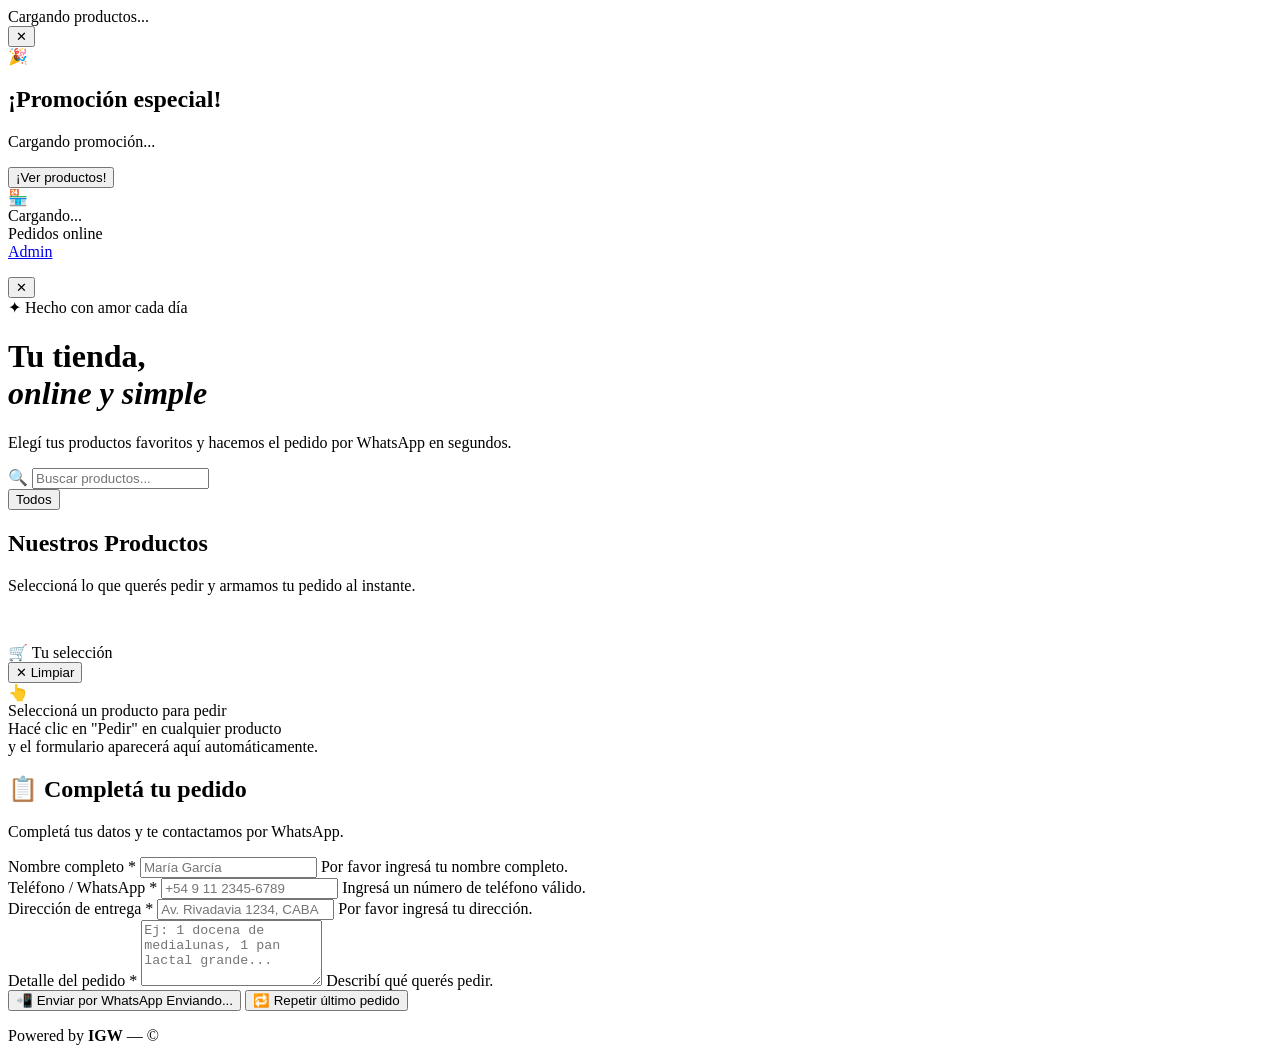
==== public/index.html @ bacd6e90 "Create index.html" ====
<!DOCTYPE html>
<html lang="es">
<head>
  <meta charset="UTF-8" />
  <meta name="viewport" content="width=device-width, initial-scale=1.0" />
  <meta name="description" content="Pedidos online" />
  <title>Tienda Online</title>
  <link rel="preconnect" href="https://fonts.googleapis.com" />
  <link rel="preconnect" href="https://fonts.gstatic.com" crossorigin />
  <link rel="stylesheet" href="styles.css" />
</head>
<body>

<!-- ── Loader ──────────────────────────────────────────────── -->
<div id="global-loader" role="status" aria-label="Cargando">
  <div class="loader-ring"></div>
  <div class="loader-text">Cargando productos...</div>
</div>

<!-- ── Toast container ─────────────────────────────────────── -->
<div id="toast-container" aria-live="polite"></div>

<!-- ── Modal Promo ─────────────────────────────────────────── -->
<div id="promo-modal" class="hidden" role="dialog" aria-modal="true" aria-labelledby="modal-title">
  <div class="modal-box">
    <button class="modal-close-btn" id="modal-close" aria-label="Cerrar">✕</button>
    <div class="modal-emoji">🎉</div>
    <h2 class="modal-title" id="modal-title">¡Promoción especial!</h2>
    <p class="modal-desc" id="modal-desc">Cargando promoción...</p>
    <button class="btn-modal" id="modal-cta">¡Ver productos!</button>
  </div>
</div>

<!-- ── Header ──────────────────────────────────────────────── -->
<header id="site-header">
  <div class="header-inner">
    <div class="brand">
      <div class="brand-icon">🏪</div>
      <div>
        <div class="brand-name" id="header-name">Cargando...</div>
        <div class="brand-tagline">Pedidos online</div>
      </div>
    </div>
    <div class="header-actions">
      <a href="../admin/login.html" class="header-admin-link">Admin</a>
    </div>
  </div>
</header>

<!-- ── Promo Banner ─────────────────────────────────────────── -->
<div id="promo-banner" class="hidden">
  <p class="promo-text" id="promo-title"></p>
  <p class="promo-desc" id="promo-subdesc"></p>
  <button id="promo-close" aria-label="Cerrar promoción">✕</button>
</div>

<!-- ── Hero ─────────────────────────────────────────────────── -->
<div class="hero-section">
  <!-- .hero-overlay se inyecta por JS si hay imagen de fondo -->
  <div class="hero-inner">
    <div class="hero-eyebrow">✦ Hecho con amor cada día</div>
    <h1 class="hero-title">Tu tienda,<br><em>online y simple</em></h1>
    <p class="hero-subtitle">Elegí tus productos favoritos y hacemos el pedido por WhatsApp en segundos.</p>
  </div>
</div>

<!-- ── Main ─────────────────────────────────────────────────── -->
<main>

  <!-- Búsqueda y categorías -->
  <section class="search-section" aria-label="Buscar y filtrar">
    <div class="search-wrap">
      <span class="icon" aria-hidden="true">🔍</span>
      <input
        type="search"
        id="search-input"
        placeholder="Buscar productos..."
        autocomplete="off"
        aria-label="Buscar productos"
      />
    </div>
    <!-- Los botones de categoría se generan dinámicamente desde JS -->
    <!-- Si el negocio no tiene categorías configuradas, se muestran estos por defecto -->
    <div class="category-filters" role="group" aria-label="Filtrar por categoría">
      <button class="cat-btn active" data-cat="all">Todos</button>
    </div>
  </section>

  <!-- Productos -->
  <section id="products-section">
    <h2>Nuestros Productos</h2>
    <p class="section-subtitle">Seleccioná lo que querés pedir y armamos tu pedido al instante.</p>
    <div id="products-grid" aria-live="polite"></div>
  </section>

  <div style="height: 2rem;"></div>

  <!-- Resumen del carrito -->
  <div id="cart-summary" class="hidden" aria-live="polite">
    <div>
      <div class="cart-items-title">🛒 Tu selección</div>
      <div class="cart-items-list" id="cart-items-list"></div>
    </div>
    <button class="cart-clear-btn" id="btn-clear-cart">✕ Limpiar</button>
  </div>

  <!-- CTA vacío -->
  <div id="order-cta">
    <div class="cta-icon">👆</div>
    <div class="cta-title">Seleccioná un producto para pedir</div>
    <div class="cta-desc">Hacé clic en "Pedir" en cualquier producto<br>y el formulario aparecerá aquí automáticamente.</div>
  </div>

  <!-- Formulario de Pedido -->
  <section id="order-section" aria-labelledby="order-title">
    <div class="order-header">
      <h2 id="order-title">📋 Completá tu pedido</h2>
      <p class="order-subtitle">Completá tus datos y te contactamos por WhatsApp.</p>
    </div>

    <form id="order-form" novalidate>
      <div class="form-grid">

        <div class="form-group" id="fg-nombre">
          <label for="f-nombre">Nombre completo *</label>
          <input type="text" id="f-nombre" placeholder="María García" autocomplete="name" />
          <span class="error-msg">Por favor ingresá tu nombre completo.</span>
        </div>

        <div class="form-group" id="fg-tel">
          <label for="f-tel">Teléfono / WhatsApp *</label>
          <input type="tel" id="f-tel" placeholder="+54 9 11 2345-6789" autocomplete="tel" />
          <span class="error-msg">Ingresá un número de teléfono válido.</span>
        </div>

        <div class="form-group full" id="fg-dir">
          <label for="f-dir">Dirección de entrega *</label>
          <input type="text" id="f-dir" placeholder="Av. Rivadavia 1234, CABA" autocomplete="street-address" />
          <span class="error-msg">Por favor ingresá tu dirección.</span>
        </div>

        <div class="form-group full" id="fg-pedido">
          <label for="f-pedido">Detalle del pedido *</label>
          <textarea id="f-pedido" rows="4"
            placeholder="Ej: 1 docena de medialunas, 1 pan lactal grande..."></textarea>
          <span class="error-msg">Describí qué querés pedir.</span>
        </div>

      </div>

      <div class="form-actions">
        <button type="submit" class="btn-primary" id="btn-enviar">
          <span id="btn-text">📲 Enviar por WhatsApp</span>
          <span id="btn-loading" class="hidden">Enviando...</span>
        </button>
        <button type="button" class="btn-secondary" id="btn-repetir">
          🔁 Repetir último pedido
        </button>
      </div>
    </form>
  </section>

  <!-- Info negocio -->
  <div id="negocio-info">
    <span id="info-tel"></span>
    <span id="info-dir"></span>
  </div>

</main>

<footer>
  <p>Powered by <strong>IGW</strong> — © <span id="year"></span></p>
</footer>

<script type="module" src="app.js"></script>
</body>
</html>
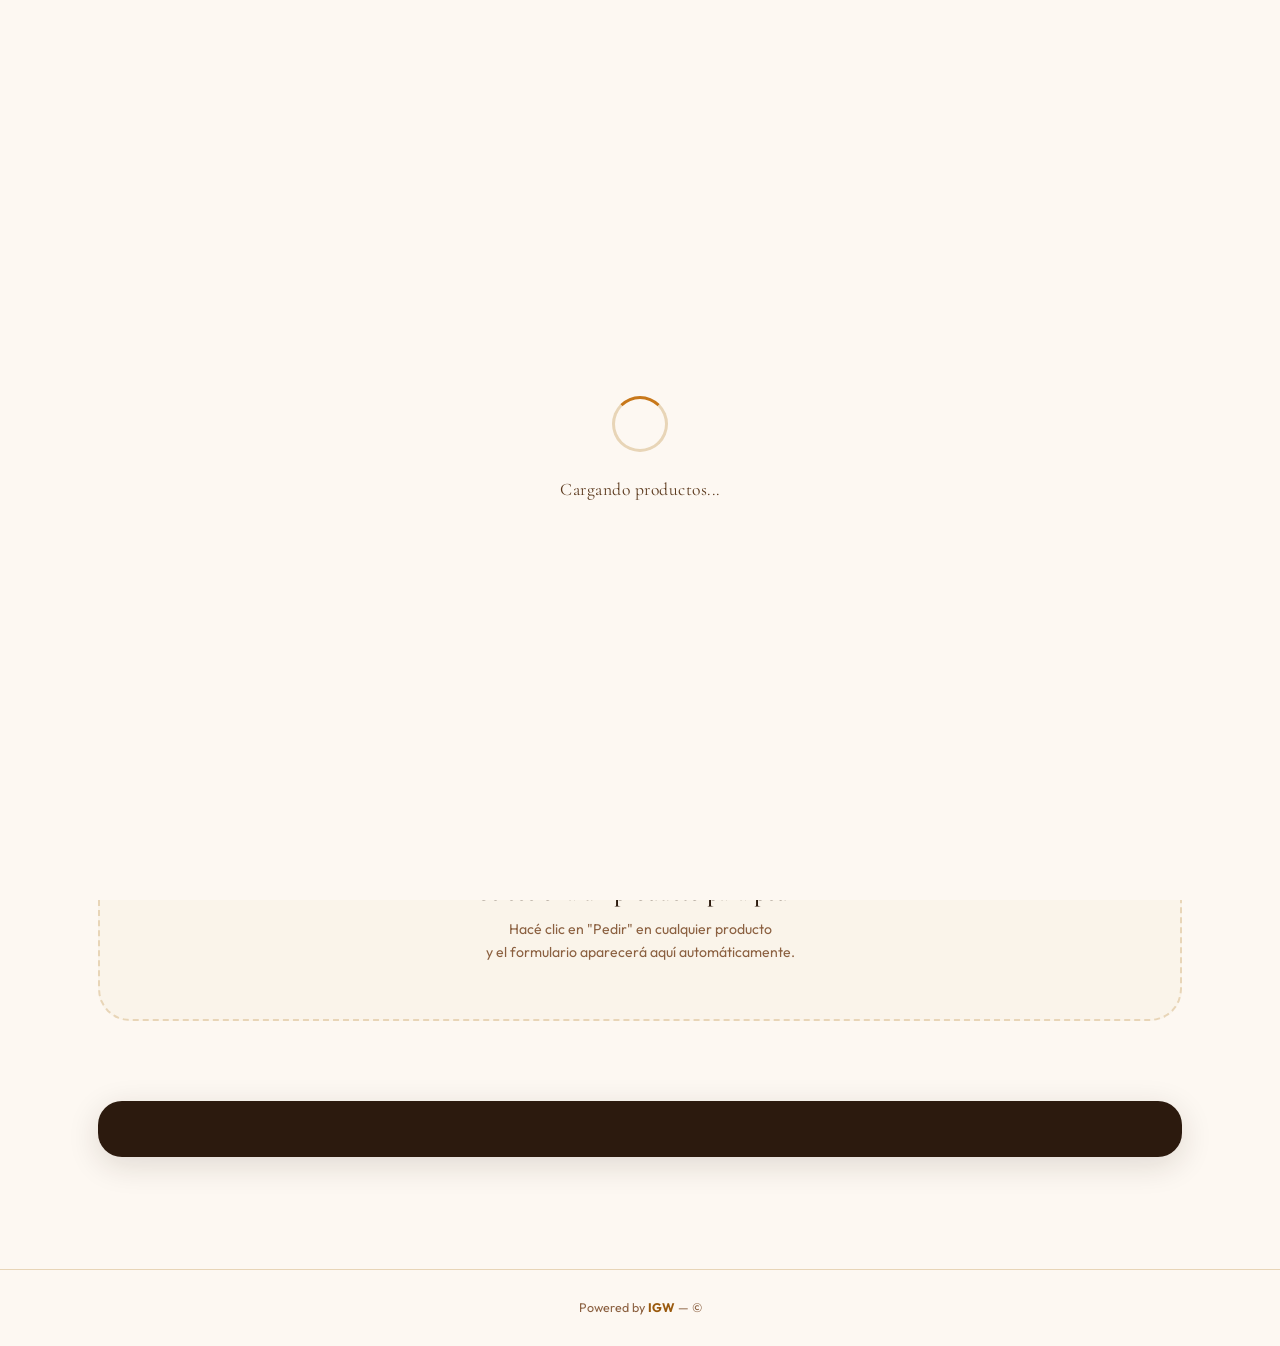
==== commit d67a6719: "Update index.html" ====
--- a/public/index.html
+++ b/public/index.html
@@ -172,6 +172,27 @@
   <p>Powered by <strong>IGW</strong> — © <span id="year"></span></p>
 </footer>
 
+<!-- ── Modal Detalle Producto ──────────────────────────────── -->
+<div id="modal-producto" class="hidden" role="dialog" aria-modal="true" aria-labelledby="mp-nombre">
+  <div class="mp-overlay" id="mp-overlay"></div>
+  <div class="mp-box">
+    <button class="mp-close" id="mp-close" aria-label="Cerrar">✕</button>
+    <div class="mp-img-wrap">
+      <img id="mp-imagen" src="" alt="" />
+      <span class="mp-badge" id="mp-badge"></span>
+    </div>
+    <div class="mp-body">
+      <span class="mp-category" id="mp-category"></span>
+      <h2 class="mp-nombre" id="mp-nombre"></h2>
+      <p class="mp-desc" id="mp-desc"></p>
+      <div class="mp-footer">
+        <span class="mp-price" id="mp-price"></span>
+        <button class="btn-pedido mp-btn-pedir" id="mp-btn-pedir">Pedir</button>
+      </div>
+    </div>
+  </div>
+</div>
+
 <script type="module" src="app.js"></script>
 </body>
 </html>
--- a/public/styles.css
+++ b/public/styles.css
@@ -0,0 +1,800 @@
+
+
+@import url('https://fonts.googleapis.com/css2?family=Cormorant+Garamond:ital,wght@0,400;0,600;0,700;1,400;1,600&family=Outfit:wght@300;400;500;600;700&display=swap');
+
+/* ── Variables ─────────────────────────────────────────────── */
+:root {
+  --cream:        #FDF8F2;
+  --warm-white:   #FFFCF7;
+  --amber:        #C8781A;
+  --amber-dark:   #9A5A0E;
+  --amber-light:  #F0A843;
+  --amber-glow:   rgba(200,120,26,.18);
+  --brown:        #2C1A0E;
+  --brown-mid:    #5C3A1E;
+  --brown-light:  #8B6040;
+  --sand:         #E8D5B7;
+  --sand-light:   #F5ECD8;
+  --sand-subtle:  #FAF4EA;
+  --green-ok:     #2D7A4F;
+  --green-bg:     rgba(45,122,79,.10);
+  --red-no:       #B83232;
+  --red-bg:       rgba(184,50,50,.10);
+  --shadow-xs:    0 1px 4px rgba(44,26,14,.07);
+  --shadow-sm:    0 2px 12px rgba(44,26,14,.10);
+  --shadow-md:    0 8px 32px rgba(44,26,14,.14);
+  --shadow-lg:    0 20px 60px rgba(44,26,14,.18);
+  --shadow-amber: 0 8px 32px rgba(200,120,26,.25);
+  --radius-sm:    8px;
+  --radius:       16px;
+  --radius-lg:    24px;
+  --radius-xl:    32px;
+  --transition:   .24s cubic-bezier(.4,0,.2,1);
+  --transition-spring: .35s cubic-bezier(.34,1.4,.64,1);
+  --font-display: 'Cormorant Garamond', Georgia, serif;
+  --font-body:    'Outfit', system-ui, sans-serif;
+  --max-w:        1140px;
+}
+
+/* ── Reset ─────────────────────────────────────────────────── */
+*, *::before, *::after { box-sizing: border-box; margin: 0; padding: 0; }
+html { scroll-behavior: smooth; font-size: 16px; -webkit-font-smoothing: antialiased; }
+body {
+  font-family: var(--font-body);
+  background: var(--cream);
+  color: var(--brown);
+  line-height: 1.6;
+  min-height: 100vh;
+  overflow-x: hidden;
+}
+img { display: block; max-width: 100%; }
+a   { color: inherit; text-decoration: none; }
+button { cursor: pointer; border: none; background: none; font-family: inherit; }
+input, textarea, select { font-family: inherit; }
+
+/* ── Utilidades ────────────────────────────────────────────── */
+.sr-only { position:absolute; width:1px; height:1px; overflow:hidden; clip:rect(0,0,0,0); white-space:nowrap; }
+.hidden  { display: none !important; }
+
+/* ── Loader global ─────────────────────────────────────────── */
+#global-loader {
+  position: fixed; inset: 0;
+  background: var(--cream);
+  display: flex; flex-direction: column; align-items: center; justify-content: center;
+  gap: 1.5rem;
+  z-index: 9999;
+  transition: opacity .5s ease, visibility .5s ease;
+}
+#global-loader.fade-out { opacity: 0; visibility: hidden; pointer-events: none; }
+.loader-ring {
+  width: 56px; height: 56px;
+  border: 3px solid var(--sand);
+  border-top-color: var(--amber);
+  border-radius: 50%;
+  animation: spin .8s linear infinite;
+}
+.loader-text {
+  font-family: var(--font-display);
+  font-size: 1.1rem; color: var(--brown-mid);
+  letter-spacing: .5px;
+  animation: pulse 1.5s ease-in-out infinite;
+}
+@keyframes spin  { to { transform: rotate(360deg); } }
+@keyframes pulse { 0%,100%{opacity:.5} 50%{opacity:1} }
+
+/* ── Header ────────────────────────────────────────────────── */
+#site-header {
+  background: var(--brown);
+  color: var(--cream);
+  position: sticky; top: 0; z-index: 100;
+  box-shadow: 0 2px 20px rgba(44,26,14,.3);
+}
+.header-inner {
+  max-width: var(--max-w); margin: auto;
+  display: flex; align-items: center; justify-content: space-between;
+  height: 72px; padding: 0 1.75rem; gap: 1rem;
+}
+.brand { display: flex; align-items: center; gap: .85rem; }
+.brand-icon {
+  width: 44px; height: 44px;
+  background: linear-gradient(135deg, var(--amber) 0%, var(--amber-dark) 100%);
+  border-radius: 12px;
+  display: flex; align-items: center; justify-content: center;
+  font-size: 1.4rem;
+  box-shadow: 0 4px 12px rgba(200,120,26,.4);
+  flex-shrink: 0;
+}
+.brand-name {
+  font-family: var(--font-display);
+  font-size: 1.45rem; font-weight: 700;
+  letter-spacing: -.3px; line-height: 1.1;
+  color: var(--warm-white);
+}
+.brand-tagline {
+  font-size: .65rem; font-weight: 400;
+  opacity: .5; letter-spacing: 1.5px; text-transform: uppercase;
+  margin-top: .1rem; color: var(--sand);
+}
+.header-actions { display: flex; align-items: center; gap: .75rem; }
+.header-admin-link {
+  font-size: .75rem; opacity: .4; color: var(--sand);
+  transition: opacity var(--transition);
+  padding: .4rem .75rem;
+  border: 1px solid rgba(255,255,255,.12);
+  border-radius: 6px;
+}
+.header-admin-link:hover { opacity: .75; }
+
+/* ── Promo Banner ──────────────────────────────────────────── */
+#promo-banner {
+  background: linear-gradient(90deg, var(--amber-dark) 0%, var(--amber) 50%, var(--amber-light) 100%);
+  color: #000000;
+  padding: .9rem 1.75rem;
+  text-align: center;
+  position: relative;
+  overflow: hidden;
+}
+#promo-banner::before {
+  content:'';
+  position: absolute; inset: 0;
+  background: repeating-linear-gradient(-45deg, transparent 0px, transparent 10px, rgba(255,255,255,.03) 10px, rgba(255,255,255,.03) 20px);
+}
+#promo-banner .promo-text {
+  font-family: var(--font-display);
+  font-size: 1.05rem; font-weight: 600;
+  position: relative;
+}
+#promo-banner .promo-desc {
+  font-size: .82rem; opacity: .9; margin-top: .15rem;
+  position: relative;
+}
+#promo-close {
+  position: absolute; right: 1rem; top: 50%; transform: translateY(-50%);
+  color: #fff; opacity: .7; font-size: 1.2rem; padding: .4rem;
+  width: 32px; height: 32px; display: flex; align-items: center; justify-content: center;
+  border-radius: 50%; transition: all var(--transition);
+}
+#promo-close:hover { opacity: 1; background: rgba(255,255,255,.2); }
+
+/* ── Hero section ──────────────────────────────────────────── */
+.hero-section {
+  background: var(--brown);
+  color: var(--cream);
+  padding: 3.5rem 1.75rem 3rem;
+  position: relative;
+  overflow: hidden;
+}
+
+/* Gradiente decorativo — se oculta cuando hay imagen de fondo */
+.hero-section::before {
+  content: '';
+  position: absolute; inset: 0;
+  background:
+    radial-gradient(ellipse 80% 60% at 70% 50%, rgba(200,120,26,.2) 0%, transparent 60%),
+    radial-gradient(ellipse 50% 80% at 10% 80%, rgba(200,120,26,.12) 0%, transparent 50%);
+  transition: opacity .4s ease;
+  pointer-events: none;
+}
+/* ✅ Cuando hay imagen de fondo, el ::before decorativo se oculta */
+.hero-section.has-bg-image::before { opacity: 0; }
+
+.hero-section::after {
+  content: '';
+  position: absolute; bottom: 0; left: 0; right: 0; height: 1px;
+  background: linear-gradient(90deg, transparent, var(--amber), transparent);
+  z-index: 2;
+}
+
+/* ✅ Overlay oscuro inyectado por JS sobre la imagen de fondo */
+.hero-overlay {
+  position: absolute; inset: 0;
+  pointer-events: none;
+  z-index: 1;
+  transition: background .3s ease;
+}
+
+.hero-inner {
+  max-width: var(--max-w); margin: auto;
+  position: relative;
+  z-index: 2;           /* ✅ siempre encima del overlay */
+  display: flex; flex-direction: column; gap: .75rem;
+}
+.hero-eyebrow {
+  font-size: .72rem; font-weight: 600; letter-spacing: 2.5px;
+  text-transform: uppercase; color: var(--amber-light); opacity: .9;
+}
+.hero-title {
+  font-family: var(--font-display);
+  font-size: clamp(2rem, 5vw, 3rem); font-weight: 700;
+  line-height: 1.1;
+  color: var(--warm-white);
+}
+.hero-title em { color: var(--amber-light); font-style: italic; }
+.hero-subtitle {
+  font-size: .95rem; color: var(--sand); opacity: .8;
+  max-width: 480px; line-height: 1.65;
+}
+
+/* ── Main layout ───────────────────────────────────────────── */
+main { max-width: var(--max-w); margin: 0 auto; padding: 2.5rem 1.75rem 5rem; }
+
+/* ── Search & Filters ──────────────────────────────────────── */
+.search-section {
+  display: flex; flex-direction: column; gap: 1.1rem;
+  margin-bottom: 2.75rem;
+}
+.search-wrap { position: relative; }
+.search-wrap .icon {
+  position: absolute; left: 1.1rem; top: 50%; transform: translateY(-50%);
+  color: var(--brown-light); font-size: 1rem; pointer-events: none;
+  z-index: 1;
+}
+#search-input {
+  width: 100%;
+  padding: 1rem 1.1rem 1rem 3rem;
+  border: 2px solid var(--sand);
+  border-radius: var(--radius);
+  background: var(--warm-white);
+  font-size: .95rem; color: var(--brown);
+  transition: border-color var(--transition), box-shadow var(--transition);
+  box-shadow: var(--shadow-xs);
+}
+#search-input:focus {
+  outline: none;
+  border-color: var(--amber);
+  box-shadow: 0 0 0 4px var(--amber-glow), var(--shadow-xs);
+}
+#search-input::placeholder { color: var(--brown-light); opacity: .6; }
+
+.category-filters { display: flex; gap: .6rem; flex-wrap: wrap; }
+.cat-btn {
+  padding: .55rem 1.2rem;
+  border-radius: 999px;
+  border: 1.5px solid var(--sand);
+  background: var(--warm-white);
+  color: var(--brown-mid);
+  font-size: .85rem; font-weight: 500;
+  transition: all var(--transition);
+}
+.cat-btn:hover  { border-color: var(--amber-light); color: var(--amber-dark); background: var(--sand-subtle); }
+.cat-btn.active { background: var(--brown); border-color: var(--brown); color: var(--cream); box-shadow: var(--shadow-sm); }
+
+/* ── Productos section ─────────────────────────────────────── */
+#products-section { margin-bottom: 3rem; }
+#products-section h2 {
+  font-family: var(--font-display);
+  font-size: 1.9rem; font-weight: 700;
+  margin-bottom: .4rem; color: var(--brown); line-height: 1;
+}
+.section-subtitle { font-size: .88rem; color: var(--brown-light); margin-bottom: 1.75rem; }
+
+#products-grid {
+  display: grid;
+  grid-template-columns: repeat(auto-fill, minmax(270px, 1fr));
+  gap: 1.5rem;
+}
+
+/* ── Product Card ──────────────────────────────────────────── */
+.product-card {
+  background: var(--warm-white);
+  border-radius: var(--radius-lg);
+  overflow: hidden;
+  box-shadow: var(--shadow-xs);
+  transition: transform var(--transition), box-shadow var(--transition), border-color var(--transition);
+  display: flex; flex-direction: column;
+  border: 1.5px solid transparent;
+}
+.product-card:hover {
+  transform: translateY(-6px);
+  box-shadow: var(--shadow-md);
+  border-color: var(--sand);
+}
+.product-card.out-of-stock { opacity: .6; }
+.product-card.selected {
+  border-color: var(--amber);
+  box-shadow: 0 0 0 3px var(--amber-glow), var(--shadow-md);
+  transform: translateY(-4px);
+}
+
+.product-img-wrap {
+  position: relative; aspect-ratio: 4/3; overflow: hidden;
+  background: linear-gradient(135deg, var(--sand-light) 0%, var(--sand) 100%);
+}
+.product-img-wrap img {
+  width: 100%; height: 100%; object-fit: cover;
+  transition: transform .5s ease;
+}
+.product-card:hover .product-img-wrap img { transform: scale(1.07); }
+
+.stock-badge {
+  position: absolute; top: .85rem; right: .85rem;
+  padding: .3rem .75rem;
+  border-radius: 999px;
+  font-size: .7rem; font-weight: 600; letter-spacing: .3px;
+  backdrop-filter: blur(8px);
+}
+.stock-badge.available   { background: rgba(255,255,255,.9); color: var(--green-ok); border: 1px solid rgba(45,122,79,.2); }
+.stock-badge.unavailable { background: rgba(255,255,255,.9); color: var(--red-no);   border: 1px solid rgba(184,50,50,.2); }
+
+.product-info { padding: 1.25rem; flex: 1; display: flex; flex-direction: column; gap: .4rem; }
+.product-category {
+  font-size: .68rem; font-weight: 600; letter-spacing: 1.2px;
+  text-transform: uppercase; color: var(--amber);
+}
+.product-name {
+  font-family: var(--font-display);
+  font-size: 1.2rem; font-weight: 600;
+  line-height: 1.25; color: var(--brown);
+}
+.product-desc { font-size: .84rem; color: var(--brown-light); line-height: 1.55; flex: 1; }
+.product-footer {
+  display: flex; align-items: center; justify-content: space-between;
+  margin-top: 1rem; padding-top: 1rem;
+  border-top: 1px solid var(--sand-light);
+  gap: .75rem;
+}
+.product-price {
+  font-family: var(--font-display);
+  font-size: 1.35rem; font-weight: 700; color: var(--amber-dark);
+  line-height: 1;
+}
+.btn-pedido {
+  padding: .55rem 1.1rem;
+  background: var(--brown);
+  color: var(--cream);
+  border-radius: var(--radius-sm);
+  font-size: .82rem; font-weight: 600;
+  transition: all var(--transition);
+  display: flex; align-items: center; gap: .4rem;
+  white-space: nowrap;
+}
+.btn-pedido::before { content: '+'; font-size: 1rem; line-height: 1; }
+.btn-pedido:hover:not(:disabled) { background: var(--amber); transform: scale(1.05); box-shadow: var(--shadow-amber); }
+.btn-pedido:disabled { background: var(--sand); color: var(--brown-light); cursor: not-allowed; opacity: .7; }
+.btn-pedido:disabled::before { content: ''; }
+
+/* ── Empty state ───────────────────────────────────────────── */
+.empty-state { text-align: center; padding: 5rem 2rem; color: var(--brown-light); }
+.empty-state .emoji { font-size: 3.5rem; margin-bottom: 1rem; line-height: 1; }
+.empty-state h3 { font-family: var(--font-display); font-size: 1.5rem; margin-bottom: .5rem; color: var(--brown); }
+.empty-state p  { font-size: .9rem; }
+
+/* ── Carrito resumen ───────────────────────────────────────── */
+#cart-summary {
+  background: var(--brown);
+  color: var(--cream);
+  border-radius: var(--radius);
+  padding: 1rem 1.5rem;
+  margin-bottom: 1.5rem;
+  display: flex; align-items: center; justify-content: space-between; gap: 1rem;
+  flex-wrap: wrap;
+  animation: slideDown .35s cubic-bezier(.4,0,.2,1);
+  border: 1px solid rgba(255,255,255,.08);
+}
+@keyframes slideDown {
+  from { opacity: 0; transform: translateY(-12px); }
+  to   { opacity: 1; transform: translateY(0); }
+}
+.cart-items-list  { font-size: .88rem; color: var(--sand); flex: 1; line-height: 1.7; }
+.cart-items-title { font-family: var(--font-display); font-size: 1rem; color: var(--cream); font-weight: 600; margin-bottom: .2rem; }
+.cart-clear-btn {
+  font-size: .78rem; color: var(--sand); opacity: .6;
+  padding: .4rem .75rem; border: 1px solid rgba(255,255,255,.15);
+  border-radius: 6px; transition: all var(--transition); white-space: nowrap;
+}
+.cart-clear-btn:hover { opacity: 1; background: rgba(255,255,255,.08); }
+
+/* ── CTA vacío ─────────────────────────────────────────────── */
+#order-cta {
+  background: var(--sand-subtle);
+  border: 2px dashed var(--sand);
+  border-radius: var(--radius-xl);
+  padding: 3.5rem 2rem;
+  text-align: center;
+  margin-top: 1rem;
+  transition: all var(--transition);
+}
+#order-cta.hidden { display: none !important; }
+.cta-icon  { font-size: 3rem; margin-bottom: 1rem; line-height: 1; }
+.cta-title { font-family: var(--font-display); font-size: 1.5rem; font-weight: 600; color: var(--brown); margin-bottom: .4rem; }
+.cta-desc  { font-size: .88rem; color: var(--brown-light); line-height: 1.6; }
+
+/* ── Formulario pedido ─────────────────────────────────────── */
+#order-section {
+  background: var(--warm-white);
+  border-radius: var(--radius-xl);
+  box-shadow: var(--shadow-md);
+  position: relative;
+  overflow: hidden;
+  opacity: 0;
+  transform: translateY(24px);
+  transition: opacity .45s ease, transform .45s cubic-bezier(.4,0,.2,1);
+  pointer-events: none;
+  max-height: 0;
+  padding: 0;
+  margin-top: 0;
+  border: 0 solid var(--sand);
+}
+#order-section::before {
+  content: '';
+  position: absolute; top: 0; left: 0; right: 0; height: 4px;
+  background: linear-gradient(90deg, var(--amber-dark), var(--amber), var(--amber-light));
+}
+#order-section.visible {
+  opacity: 1;
+  transform: translateY(0);
+  pointer-events: auto;
+  max-height: none;
+  padding: 2.5rem 2.25rem;
+  margin-top: 1rem;
+  border-width: 2px;
+}
+
+.order-header { margin-bottom: 2rem; }
+#order-title {
+  font-family: var(--font-display);
+  font-size: 1.8rem; font-weight: 700;
+  color: var(--brown); margin-bottom: .3rem; line-height: 1.1;
+}
+.order-subtitle { font-size: .88rem; color: var(--brown-light); }
+
+.form-grid { display: grid; gap: 1.25rem; }
+@media (min-width: 600px) { .form-grid { grid-template-columns: 1fr 1fr; } }
+
+.form-group { display: flex; flex-direction: column; gap: .45rem; }
+.form-group.full { grid-column: 1 / -1; }
+.form-group label {
+  font-size: .78rem; font-weight: 600; color: var(--brown-mid);
+  letter-spacing: .5px; text-transform: uppercase;
+}
+.form-group input,
+.form-group textarea,
+.form-group select {
+  padding: .9rem 1.1rem;
+  border: 1.5px solid var(--sand);
+  border-radius: var(--radius-sm);
+  background: var(--cream);
+  font-size: .92rem; color: var(--brown);
+  transition: border-color var(--transition), box-shadow var(--transition), background var(--transition);
+  resize: vertical;
+  box-shadow: var(--shadow-xs);
+}
+.form-group input:focus,
+.form-group textarea:focus,
+.form-group select:focus {
+  outline: none;
+  border-color: var(--amber);
+  box-shadow: 0 0 0 4px var(--amber-glow);
+  background: var(--warm-white);
+}
+.form-group input::placeholder,
+.form-group textarea::placeholder { color: var(--brown-light); opacity: .55; }
+
+.form-group .error-msg { font-size: .76rem; color: var(--red-no); display: none; align-items: center; gap: .3rem; }
+.form-group .error-msg::before { content: '⚠'; }
+.form-group.has-error input,
+.form-group.has-error textarea { border-color: var(--red-no); box-shadow: 0 0 0 3px var(--red-bg); }
+.form-group.has-error .error-msg { display: flex; }
+
+.form-actions { display: flex; gap: 1rem; flex-wrap: wrap; margin-top: 2rem; }
+.btn-primary {
+  flex: 1; min-width: 180px;
+  padding: 1rem 1.75rem;
+  background: linear-gradient(135deg, var(--amber) 0%, var(--amber-dark) 100%);
+  color: #fff;
+  border-radius: var(--radius);
+  font-size: .95rem; font-weight: 600;
+  display: flex; align-items: center; justify-content: center; gap: .6rem;
+  transition: all var(--transition);
+  box-shadow: var(--shadow-amber);
+  position: relative; overflow: hidden;
+}
+.btn-primary::after {
+  content: '';
+  position: absolute; inset: 0;
+  background: linear-gradient(135deg, rgba(255,255,255,.12) 0%, transparent 60%);
+  opacity: 0; transition: opacity var(--transition);
+}
+.btn-primary:hover::after { opacity: 1; }
+.btn-primary:hover   { transform: translateY(-2px); box-shadow: 0 12px 40px rgba(200,120,26,.4); }
+.btn-primary:active  { transform: translateY(0); }
+.btn-primary:disabled { opacity: .6; cursor: not-allowed; transform: none; box-shadow: none; }
+
+.btn-secondary {
+  padding: 1rem 1.4rem;
+  border: 1.5px solid var(--sand);
+  color: var(--brown-mid);
+  border-radius: var(--radius);
+  font-size: .9rem; font-weight: 500;
+  transition: all var(--transition);
+  background: var(--warm-white);
+}
+.btn-secondary:hover { border-color: var(--amber); color: var(--amber-dark); background: var(--sand-subtle); }
+
+/* ── Toast ─────────────────────────────────────────────────── */
+#toast-container {
+  position: fixed; bottom: 1.75rem; right: 1.75rem;
+  z-index: 5000; display: flex; flex-direction: column; gap: .65rem;
+  pointer-events: none;
+}
+.toast {
+  background: var(--brown); color: var(--cream);
+  padding: .9rem 1.4rem;
+  border-radius: var(--radius);
+  font-size: .88rem;
+  box-shadow: var(--shadow-lg);
+  display: flex; align-items: center; gap: .65rem;
+  animation: slideInToast .3s cubic-bezier(.34,1.4,.64,1) forwards;
+  pointer-events: all; max-width: 340px;
+  border: 1px solid rgba(255,255,255,.08);
+}
+.toast.success { background: var(--green-ok); color: #fff; }
+.toast.error   { background: var(--red-no);   color: #fff; }
+@keyframes slideInToast {
+  from { opacity:0; transform: translateX(70px) scale(.9); }
+  to   { opacity:1; transform: translateX(0)    scale(1); }
+}
+@keyframes slideOutToast {
+  from { opacity:1; transform: translateX(0)    scale(1); }
+  to   { opacity:0; transform: translateX(70px) scale(.9); }
+}
+.toast.removing { animation: slideOutToast .3s ease forwards; }
+
+/* ── Modal Promo ───────────────────────────────────────────── */
+#promo-modal {
+  position: fixed; inset: 0;
+  background: rgba(44,26,14,.7);
+  backdrop-filter: blur(6px);
+  z-index: 3000;
+  display: flex; align-items: center; justify-content: center;
+  padding: 1.5rem;
+  animation: fadeInModal .3s ease;
+}
+@keyframes fadeInModal { from { opacity:0; } to { opacity:1; } }
+#promo-modal.hidden { display: none; }
+
+.modal-box {
+  background: var(--warm-white);
+  border-radius: var(--radius-xl);
+  padding: 3rem 2.25rem;
+  max-width: 460px; width: 100%;
+  text-align: center;
+  position: relative;
+  box-shadow: var(--shadow-lg);
+  animation: popInModal .4s cubic-bezier(.34,1.4,.64,1);
+  border: 1.5px solid var(--sand);
+}
+@keyframes popInModal {
+  from { transform: scale(.75) translateY(20px); opacity:0; }
+  to   { transform: scale(1)   translateY(0);    opacity:1; }
+}
+.modal-close-btn {
+  position: absolute; top: 1rem; right: 1rem;
+  width: 34px; height: 34px;
+  display: flex; align-items: center; justify-content: center;
+  font-size: 1rem; color: var(--brown-light);
+  background: var(--sand-light);
+  border-radius: 50%;
+  transition: all var(--transition);
+}
+.modal-close-btn:hover { background: var(--sand); color: var(--brown); transform: rotate(90deg); }
+.modal-emoji  { font-size: 3.5rem; margin-bottom: 1rem; animation: bounceEmoji 1.5s ease-in-out infinite; }
+@keyframes bounceEmoji { 0%,100%{transform:translateY(0)} 50%{transform:translateY(-6px)} }
+.modal-title  { font-family: var(--font-display); font-size: 1.7rem; font-weight: 700; color: var(--brown); margin-bottom: .6rem; }
+.modal-desc   { font-size: .93rem; color: var(--brown-mid); line-height: 1.65; margin-bottom: 1.75rem; }
+.btn-modal {
+  padding: .9rem 2.25rem;
+  background: linear-gradient(135deg, var(--amber) 0%, var(--amber-dark) 100%);
+  color: #fff; border-radius: var(--radius);
+  font-weight: 600; font-size: .95rem;
+  transition: all var(--transition);
+  box-shadow: var(--shadow-amber);
+}
+.btn-modal:hover { transform: translateY(-2px); box-shadow: 0 10px 30px rgba(200,120,26,.4); }
+
+/* ── Info negocio ──────────────────────────────────────────── */
+#negocio-info {
+  background: var(--brown);
+  color: var(--sand);
+  padding: 1.75rem;
+  display: flex; flex-wrap: wrap; gap: 1.25rem;
+  justify-content: center; align-items: center;
+  margin-top: 5rem;
+  border-radius: var(--radius-lg);
+  box-shadow: var(--shadow-md);
+}
+#negocio-info span {
+  display: flex; align-items: center; gap: .5rem;
+  font-size: .88rem;
+  padding: .5rem 1rem;
+  background: rgba(255,255,255,.06);
+  border-radius: 8px;
+  border: 1px solid rgba(255,255,255,.08);
+}
+/* Ocultar spans vacíos */
+#negocio-info span:empty { display: none; }
+
+/* ── Footer ────────────────────────────────────────────────── */
+footer {
+  text-align: center;
+  padding: 1.75rem 1.5rem;
+  font-size: .78rem;
+  color: var(--brown-light);
+  border-top: 1px solid var(--sand);
+  margin-top: 2rem;
+  background: var(--cream);
+}
+footer strong { color: var(--amber-dark); }
+
+/* ── Responsive ────────────────────────────────────────────── */
+@media (max-width: 768px) {
+  .hero-section { padding: 2.5rem 1.25rem 2.25rem; }
+  main { padding: 2rem 1.25rem 4rem; }
+  .header-inner { height: 64px; padding: 0 1.25rem; }
+  .brand-name  { font-size: 1.2rem; }
+  .brand-icon  { width: 38px; height: 38px; font-size: 1.2rem; }
+  #order-section.visible { padding: 2rem 1.5rem; }
+}
+
+@media (max-width: 560px) {
+  .header-inner { height: 60px; padding: 0 1rem; }
+  .brand-name   { font-size: 1.1rem; }
+  .hero-title   { font-size: 1.8rem; }
+  #products-grid { grid-template-columns: repeat(auto-fill, minmax(150px, 1fr)); gap: 1rem; }
+  .product-info  { padding: 1rem; }
+  .product-name  { font-size: 1.05rem; }
+  .product-price { font-size: 1.15rem; }
+  .product-footer { flex-direction: column; align-items: flex-start; gap: .65rem; }
+  .btn-pedido    { width: 100%; justify-content: center; }
+  #order-section.visible { padding: 1.75rem 1.1rem; }
+  .form-actions  { flex-direction: column; }
+  .btn-primary, .btn-secondary { width: 100%; }
+  #order-title   { font-size: 1.5rem; }
+  #negocio-info  { flex-direction: column; }
+  #toast-container { bottom: 1rem; right: 1rem; left: 1rem; }
+  .toast         { max-width: 100%; }
+  .category-filters { gap: .4rem; }
+  .cat-btn       { padding: .45rem .9rem; font-size: .8rem; }
+  .cart-items-list { font-size: .82rem; }
+}
+
+@media (max-width: 400px) {
+  .brand-tagline { display: none; }
+  main { padding: 1.5rem .9rem 3.5rem; }
+  .hero-section  { padding: 2rem .9rem 1.75rem; }
+}
+
+/* ── Imagen clickeable en card ─────────────────────────────── */
+.product-img-clickable { cursor: zoom-in; }
+.img-zoom-hint {
+  position: absolute; bottom: .6rem; left: 50%; transform: translateX(-50%);
+  background: rgba(44,26,14,.65);
+  color: #fff;
+  font-size: .7rem; font-weight: 500;
+  padding: .25rem .75rem;
+  border-radius: 999px;
+  opacity: 0;
+  transition: opacity var(--transition);
+  white-space: nowrap;
+  pointer-events: none;
+  backdrop-filter: blur(4px);
+}
+.product-img-clickable:hover .img-zoom-hint { opacity: 1; }
+
+/* ── Botón "ver más" inline ────────────────────────────────── */
+.btn-ver-mas {
+  display: inline;
+  background: none;
+  border: none;
+  color: var(--amber-dark);
+  font-size: .82rem;
+  font-weight: 600;
+  cursor: pointer;
+  padding: 0 .2rem;
+  text-decoration: underline;
+  text-underline-offset: 2px;
+  transition: color var(--transition);
+}
+.btn-ver-mas:hover { color: var(--amber); }
+
+/* ── Modal Detalle Producto ────────────────────────────────── */
+#modal-producto {
+  position: fixed; inset: 0;
+  z-index: 4000;
+  display: flex; align-items: center; justify-content: center;
+  padding: 1.25rem;
+  animation: fadeInModal .25s ease;
+}
+#modal-producto.hidden { display: none; }
+
+.mp-overlay {
+  position: absolute; inset: 0;
+  background: rgba(44,26,14,.72);
+  backdrop-filter: blur(6px);
+}
+
+.mp-box {
+  position: relative;
+  background: var(--warm-white);
+  border-radius: var(--radius-xl);
+  max-width: 560px; width: 100%;
+  max-height: 90vh;
+  overflow-y: auto;
+  box-shadow: var(--shadow-lg);
+  animation: popInModal .35s cubic-bezier(.34,1.4,.64,1);
+  border: 1.5px solid var(--sand);
+  display: flex; flex-direction: column;
+}
+
+.mp-close {
+  position: absolute; top: 1rem; right: 1rem;
+  z-index: 2;
+  width: 36px; height: 36px;
+  display: flex; align-items: center; justify-content: center;
+  background: rgba(255,255,255,.9);
+  border-radius: 50%;
+  font-size: 1rem; color: var(--brown-mid);
+  box-shadow: var(--shadow-sm);
+  transition: all var(--transition);
+}
+.mp-close:hover { background: var(--sand); color: var(--brown); transform: rotate(90deg); }
+
+.mp-img-wrap {
+  position: relative;
+  aspect-ratio: 4/3;
+  overflow: hidden;
+  border-radius: var(--radius-xl) var(--radius-xl) 0 0;
+  background: var(--sand-light);
+  flex-shrink: 0;
+}
+.mp-img-wrap img {
+  width: 100%; height: 100%; object-fit: cover;
+}
+.mp-badge {
+  position: absolute; top: .85rem; left: .85rem;
+  padding: .3rem .75rem;
+  border-radius: 999px;
+  font-size: .72rem; font-weight: 600;
+  backdrop-filter: blur(8px);
+}
+.mp-badge.available   { background: rgba(255,255,255,.9); color: var(--green-ok); border: 1px solid rgba(45,122,79,.2); }
+.mp-badge.unavailable { background: rgba(255,255,255,.9); color: var(--red-no);   border: 1px solid rgba(184,50,50,.2); }
+
+.mp-body {
+  padding: 1.75rem;
+  display: flex; flex-direction: column; gap: .5rem;
+}
+.mp-category {
+  font-size: .68rem; font-weight: 600; letter-spacing: 1.2px;
+  text-transform: uppercase; color: var(--amber);
+}
+.mp-nombre {
+  font-family: var(--font-display);
+  font-size: 1.7rem; font-weight: 700;
+  color: var(--brown); line-height: 1.15;
+}
+.mp-desc {
+  font-size: .92rem; color: var(--brown-mid);
+  line-height: 1.65; margin-top: .25rem;
+}
+.mp-footer {
+  display: flex; align-items: center; justify-content: space-between;
+  margin-top: 1.25rem; padding-top: 1.25rem;
+  border-top: 1px solid var(--sand-light);
+  gap: 1rem;
+}
+.mp-price {
+  font-family: var(--font-display);
+  font-size: 1.7rem; font-weight: 700; color: var(--amber-dark);
+}
+.mp-btn-pedir {
+  padding: .7rem 1.5rem;
+  font-size: .9rem;
+}
+
+@media (max-width: 560px) {
+  .mp-box { max-height: 95vh; border-radius: var(--radius-lg); }
+  .mp-img-wrap { border-radius: var(--radius-lg) var(--radius-lg) 0 0; }
+  .mp-nombre { font-size: 1.4rem; }
+  .mp-price  { font-size: 1.4rem; }
+}
